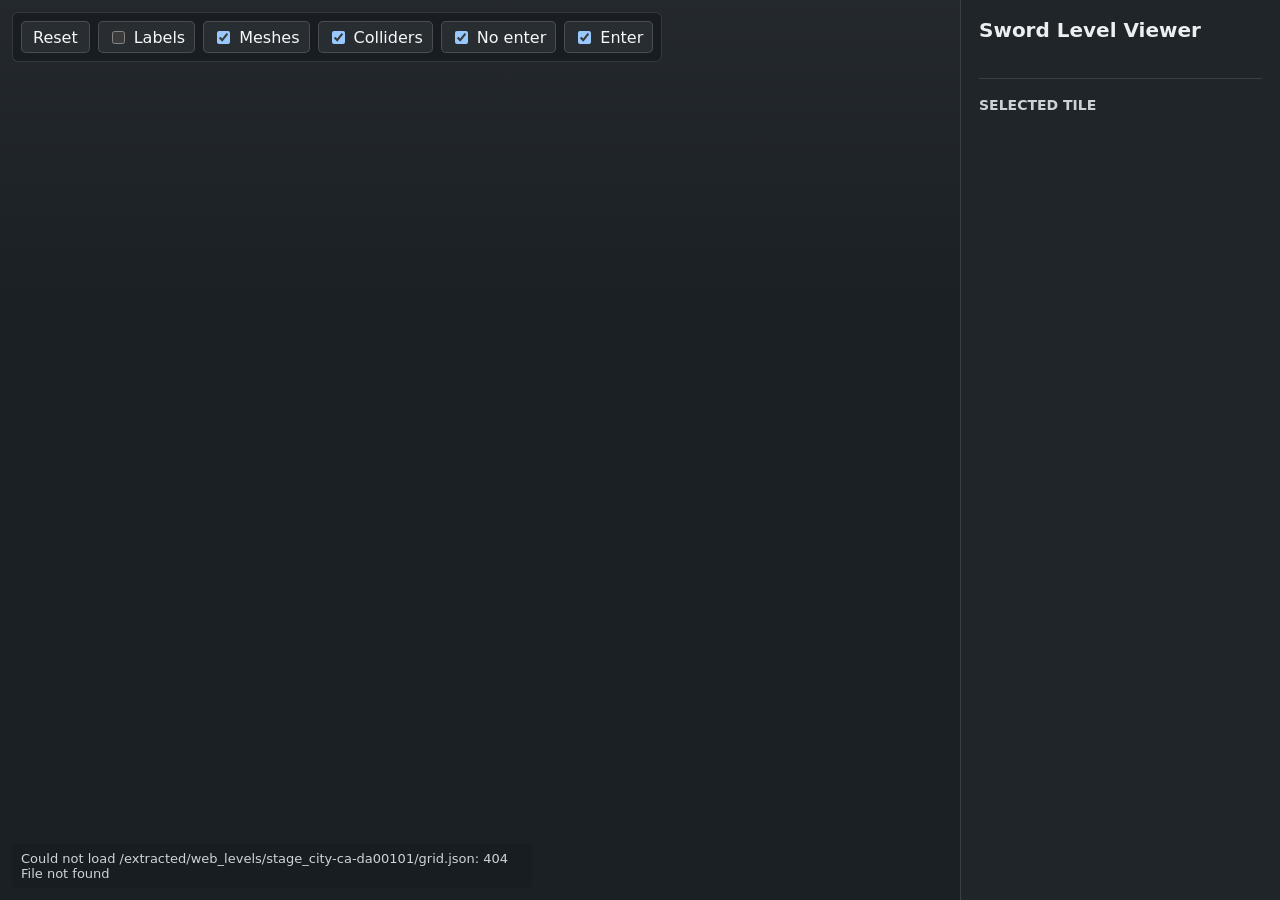
==== web_level_viewer/index.html @ 2bc455e1 "Add web level viewer and export pipeline" ====
<!doctype html>
<html lang="en">
  <head>
    <meta charset="utf-8">
    <meta name="viewport" content="width=device-width, initial-scale=1">
    <title>Sword Level Viewer</title>
    <link rel="stylesheet" href="./styles.css">
  </head>
  <body>
    <main class="app">
      <section class="viewport" aria-label="Level viewport">
        <canvas id="levelCanvas"></canvas>
        <div class="toolbar">
          <button id="resetView" type="button" title="Reset view">Reset</button>
          <label><input id="showLabels" type="checkbox"> Labels</label>
          <label><input id="showMeshes" type="checkbox" checked> Meshes</label>
          <label><input id="showColliders" type="checkbox" checked> Colliders</label>
          <label><input id="showNoEnter" type="checkbox" checked> No enter</label>
          <label><input id="showEnter" type="checkbox" checked> Enter</label>
        </div>
        <div id="status" class="status">Loading</div>
      </section>
      <aside class="inspector">
        <h1>Sword Level Viewer</h1>
        <dl id="summary"></dl>
        <hr>
        <h2>Selected Tile</h2>
        <dl id="selection"></dl>
      </aside>
    </main>
    <script src="./app.js"></script>
  </body>
</html>
---- web_level_viewer/styles.css ----
:root {
  color-scheme: dark;
  font-family: Inter, ui-sans-serif, system-ui, -apple-system, BlinkMacSystemFont, "Segoe UI", sans-serif;
  background: #16191d;
  color: #eceff1;
}

* {
  box-sizing: border-box;
}

html,
body {
  height: 100%;
  margin: 0;
}

button,
input {
  font: inherit;
}

.app {
  display: grid;
  grid-template-columns: minmax(0, 1fr) 320px;
  height: 100%;
  min-height: 100%;
}

.viewport {
  position: relative;
  min-width: 0;
  overflow: hidden;
  background:
    linear-gradient(180deg, rgba(255, 255, 255, 0.04), transparent 34%),
    #1b2025;
}

#levelCanvas {
  display: block;
  width: 100%;
  height: 100%;
  cursor: grab;
}

#levelCanvas.panning {
  cursor: grabbing;
}

#levelCanvas.rotating {
  cursor: ew-resize;
}

.toolbar {
  position: absolute;
  top: 12px;
  left: 12px;
  display: flex;
  align-items: center;
  gap: 8px;
  padding: 8px;
  border: 1px solid rgba(255, 255, 255, 0.12);
  border-radius: 6px;
  background: rgba(24, 28, 33, 0.86);
  backdrop-filter: blur(10px);
}

.toolbar button,
.toolbar label {
  min-height: 32px;
  border: 1px solid rgba(255, 255, 255, 0.16);
  border-radius: 5px;
  background: rgba(255, 255, 255, 0.07);
  color: #f5f7f8;
}

.toolbar button {
  padding: 0 11px;
  cursor: pointer;
}

.toolbar label {
  display: inline-flex;
  align-items: center;
  gap: 6px;
  padding: 0 9px;
  white-space: nowrap;
}

.status {
  position: absolute;
  left: 12px;
  bottom: 12px;
  max-width: min(520px, calc(100% - 24px));
  padding: 7px 9px;
  border-radius: 5px;
  background: rgba(24, 28, 33, 0.86);
  color: #cdd4d8;
  font-size: 13px;
}

.inspector {
  overflow: auto;
  border-left: 1px solid rgba(255, 255, 255, 0.12);
  background: #20252a;
  padding: 18px 18px 24px;
}

.inspector h1 {
  margin: 0 0 18px;
  font-size: 20px;
  font-weight: 650;
}

.inspector h2 {
  margin: 18px 0 12px;
  font-size: 14px;
  color: #cbd3d8;
  text-transform: uppercase;
}

.inspector hr {
  border: 0;
  border-top: 1px solid rgba(255, 255, 255, 0.12);
  margin: 18px 0;
}

dl {
  display: grid;
  grid-template-columns: 96px minmax(0, 1fr);
  gap: 8px 12px;
  margin: 0;
  font-size: 13px;
}

dt {
  color: #9aa6ad;
}

dd {
  min-width: 0;
  margin: 0;
  overflow-wrap: anywhere;
  color: #f0f3f4;
}

@media (max-width: 820px) {
  .app {
    grid-template-columns: 1fr;
    grid-template-rows: minmax(360px, 1fr) auto;
  }

  .inspector {
    max-height: 42vh;
    border-left: 0;
    border-top: 1px solid rgba(255, 255, 255, 0.12);
  }

  .toolbar {
    right: 12px;
    flex-wrap: wrap;
  }
}
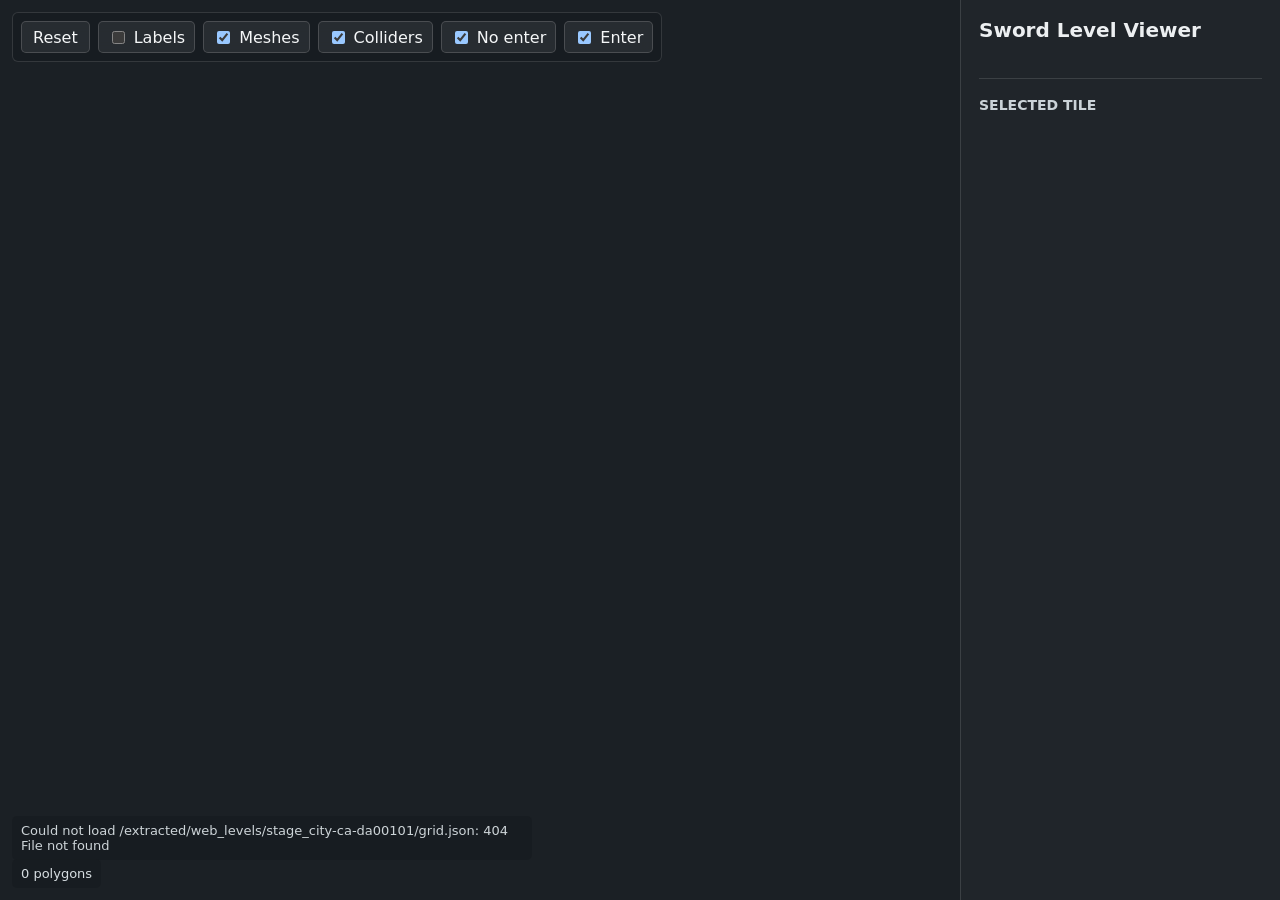
==== commit 10854ec7: "Use Three.js renderer for level viewer" ====
--- a/web_level_viewer/index.html
+++ b/web_level_viewer/index.html
@@ -19,6 +19,7 @@
           <label><input id="showEnter" type="checkbox" checked> Enter</label>
         </div>
         <div id="status" class="status">Loading</div>
+        <div id="renderStats" class="render-stats">0 polygons</div>
       </section>
       <aside class="inspector">
         <h1>Sword Level Viewer</h1>
@@ -28,6 +29,6 @@
         <dl id="selection"></dl>
       </aside>
     </main>
-    <script src="./app.js"></script>
+    <script type="module" src="./app.js"></script>
   </body>
 </html>
--- a/web_level_viewer/styles.css
+++ b/web_level_viewer/styles.css
@@ -48,7 +48,7 @@
 }
 
 #levelCanvas.rotating {
-  cursor: ew-resize;
+  cursor: move;
 }
 
 .toolbar {
@@ -90,13 +90,25 @@
 .status {
   position: absolute;
   left: 12px;
-  bottom: 12px;
+  bottom: 40px;
   max-width: min(520px, calc(100% - 24px));
   padding: 7px 9px;
   border-radius: 5px;
   background: rgba(24, 28, 33, 0.86);
   color: #cdd4d8;
   font-size: 13px;
+}
+
+.render-stats {
+  position: absolute;
+  left: 12px;
+  bottom: 12px;
+  padding: 7px 9px;
+  border-radius: 5px;
+  background: rgba(24, 28, 33, 0.86);
+  color: #d7dee2;
+  font-size: 13px;
+  font-variant-numeric: tabular-nums;
 }
 
 .inspector {
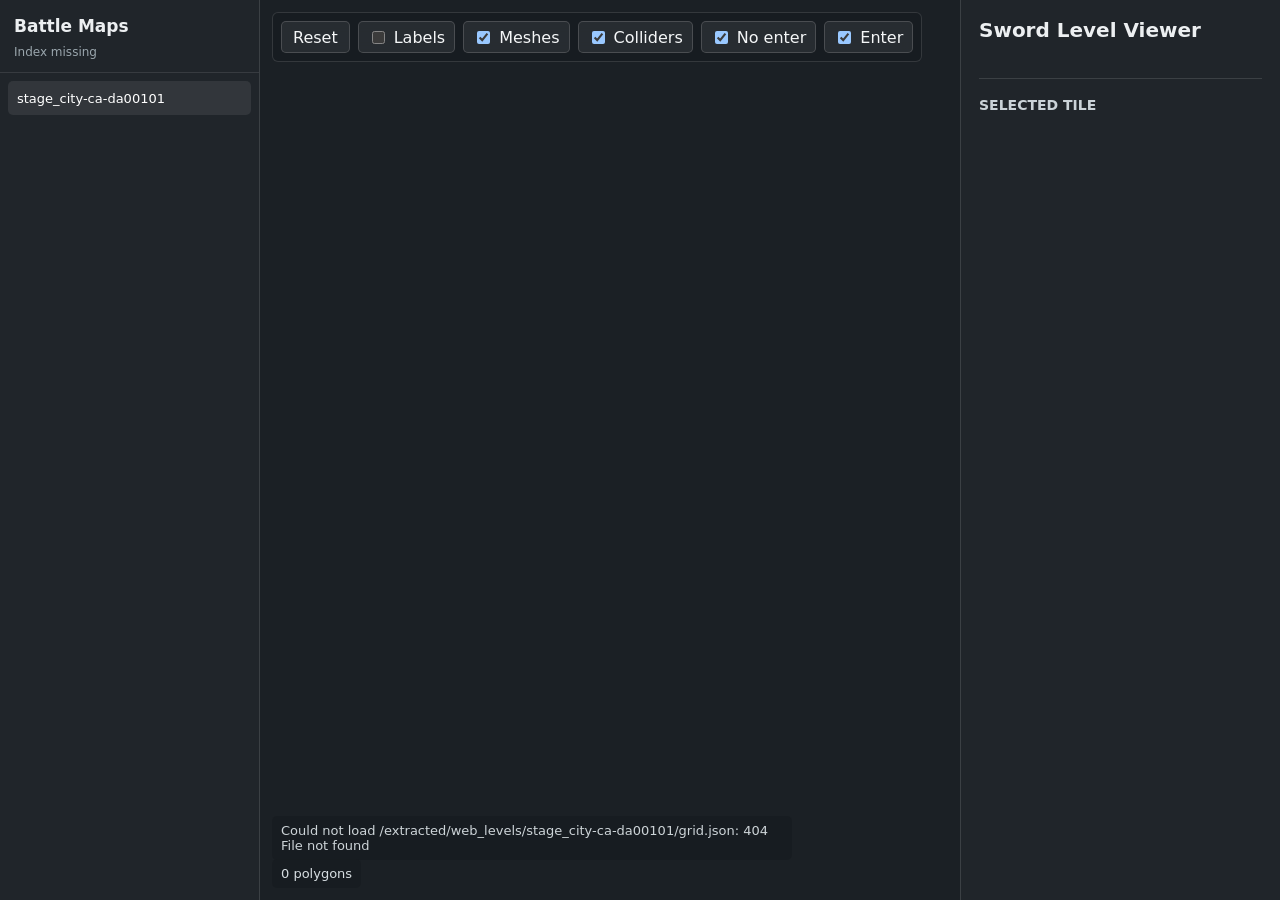
==== commit 26238a96: "Add level index export and battle map sidebar to web viewer - Add export_level_index.py: scans battl" ====
--- a/web_level_viewer/index.html
+++ b/web_level_viewer/index.html
@@ -8,6 +8,13 @@
   </head>
   <body>
     <main class="app">
+      <aside class="level-menu">
+        <div class="level-menu__header">
+          <h1>Battle Maps</h1>
+          <span id="levelCount">Loading</span>
+        </div>
+        <div id="levelList" class="level-list"></div>
+      </aside>
       <section class="viewport" aria-label="Level viewport">
         <canvas id="levelCanvas"></canvas>
         <div class="toolbar">
--- a/web_level_viewer/styles.css
+++ b/web_level_viewer/styles.css
@@ -22,9 +22,70 @@
 
 .app {
   display: grid;
-  grid-template-columns: minmax(0, 1fr) 320px;
+  grid-template-columns: 260px minmax(0, 1fr) 320px;
   height: 100%;
   min-height: 100%;
+}
+
+.level-menu {
+  min-width: 0;
+  overflow: hidden;
+  display: flex;
+  flex-direction: column;
+  border-right: 1px solid rgba(255, 255, 255, 0.12);
+  background: #20252a;
+}
+
+.level-menu__header {
+  padding: 16px 14px 12px;
+  border-bottom: 1px solid rgba(255, 255, 255, 0.1);
+}
+
+.level-menu__header h1 {
+  margin: 0 0 5px;
+  font-size: 17px;
+  font-weight: 650;
+}
+
+.level-menu__header span {
+  color: #9aa6ad;
+  font-size: 12px;
+}
+
+.level-list {
+  overflow: auto;
+  padding: 8px;
+}
+
+.level-item {
+  width: 100%;
+  min-height: 34px;
+  display: block;
+  padding: 7px 9px;
+  border: 0;
+  border-radius: 5px;
+  background: transparent;
+  color: #dbe2e6;
+  text-align: left;
+  font-size: 13px;
+  overflow: hidden;
+  text-overflow: ellipsis;
+  white-space: nowrap;
+}
+
+.level-item.is-extracted {
+  cursor: pointer;
+}
+
+.level-item.is-extracted:hover,
+.level-item.is-active {
+  background: rgba(255, 255, 255, 0.08);
+  color: #ffffff;
+}
+
+.level-item.is-missing {
+  color: #667179;
+  cursor: not-allowed;
 }
 
 .viewport {
@@ -159,7 +220,13 @@
 @media (max-width: 820px) {
   .app {
     grid-template-columns: 1fr;
-    grid-template-rows: minmax(360px, 1fr) auto;
+    grid-template-rows: auto minmax(360px, 1fr) auto;
+  }
+
+  .level-menu {
+    max-height: 220px;
+    border-right: 0;
+    border-bottom: 1px solid rgba(255, 255, 255, 0.12);
   }
 
   .inspector {
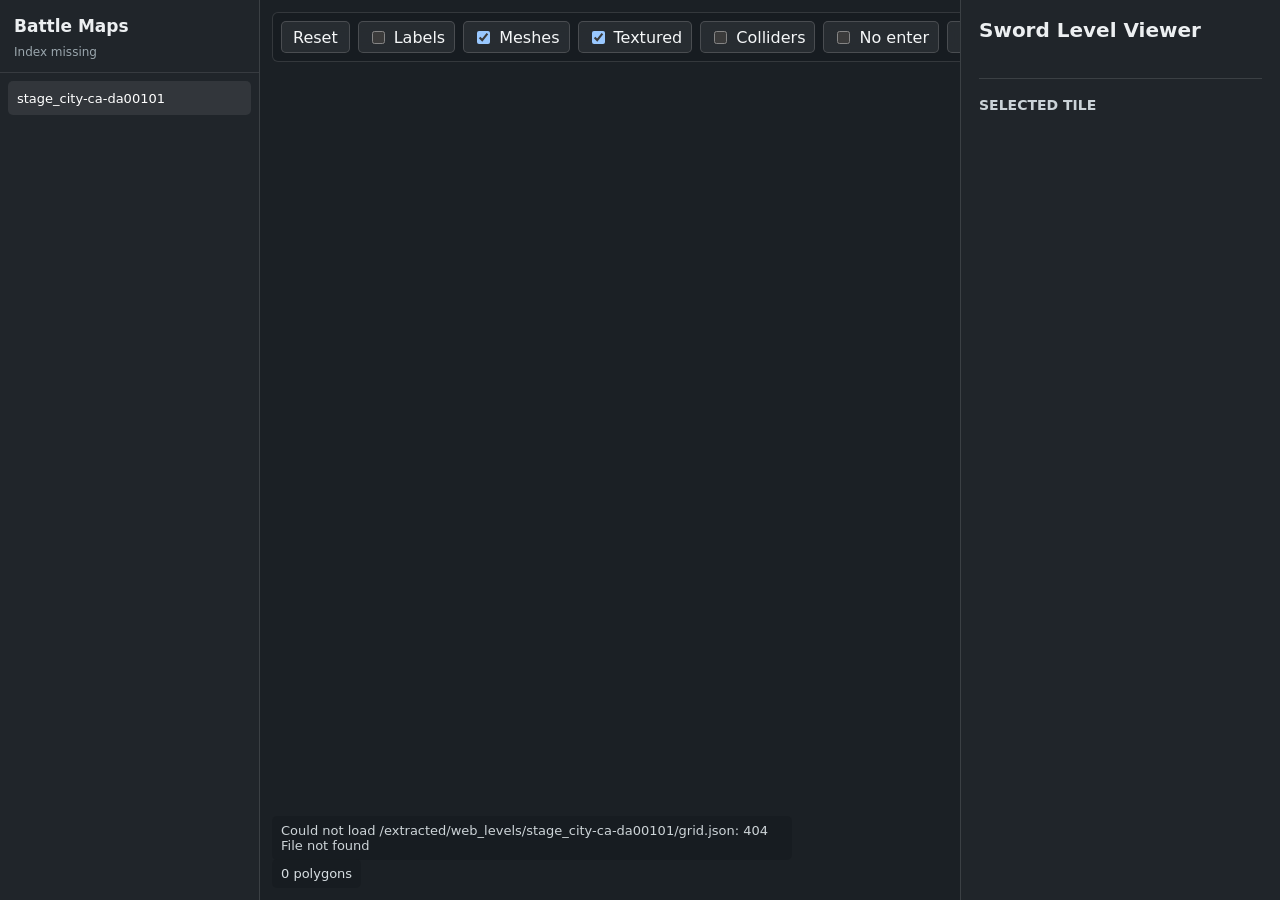
==== commit a33e9b0c: "Add in-browser extraction: server.py, extract modal, sorted sidebar - server.py: dev server replacin" ====
--- a/web_level_viewer/index.html
+++ b/web_level_viewer/index.html
@@ -21,9 +21,10 @@
           <button id="resetView" type="button" title="Reset view">Reset</button>
           <label><input id="showLabels" type="checkbox"> Labels</label>
           <label><input id="showMeshes" type="checkbox" checked> Meshes</label>
-          <label><input id="showColliders" type="checkbox" checked> Colliders</label>
-          <label><input id="showNoEnter" type="checkbox" checked> No enter</label>
-          <label><input id="showEnter" type="checkbox" checked> Enter</label>
+          <label><input id="showTextured" type="checkbox" checked> Textured</label>
+          <label><input id="showColliders" type="checkbox"> Colliders</label>
+          <label><input id="showNoEnter" type="checkbox"> No enter</label>
+          <label><input id="showEnter" type="checkbox"> Enter</label>
         </div>
         <div id="status" class="status">Loading</div>
         <div id="renderStats" class="render-stats">0 polygons</div>
@@ -36,6 +37,18 @@
         <dl id="selection"></dl>
       </aside>
     </main>
+    <div id="extractModal" class="modal-overlay" hidden>
+      <div class="modal">
+        <div class="modal-header">
+          <h2>Extracting <code id="extractModalMap"></code></h2>
+        </div>
+        <div id="extractLog" class="extract-log"></div>
+        <div class="modal-footer">
+          <span id="extractModalStatus" class="modal-status">Running…</span>
+          <button id="extractClose" type="button" class="modal-close-btn" disabled>Close</button>
+        </div>
+      </div>
+    </div>
     <script type="module" src="./app.js"></script>
   </body>
 </html>
--- a/web_level_viewer/styles.css
+++ b/web_level_viewer/styles.css
@@ -88,6 +88,152 @@
   cursor: not-allowed;
 }
 
+.level-list-sep {
+  padding: 10px 9px 4px;
+  font-size: 11px;
+  color: #4a5560;
+  text-transform: uppercase;
+  letter-spacing: 0.05em;
+}
+
+.level-item--unextracted {
+  display: flex;
+  align-items: center;
+  gap: 6px;
+  padding: 4px 9px;
+  min-height: 34px;
+  border-radius: 5px;
+}
+
+.level-item--unextracted:hover {
+  background: rgba(255, 255, 255, 0.04);
+}
+
+.level-item__name {
+  flex: 1;
+  min-width: 0;
+  font-size: 13px;
+  color: #4e5a62;
+  overflow: hidden;
+  text-overflow: ellipsis;
+  white-space: nowrap;
+}
+
+.level-extract-btn {
+  flex-shrink: 0;
+  padding: 3px 8px;
+  font-size: 11px;
+  border: 1px solid rgba(255, 255, 255, 0.13);
+  border-radius: 4px;
+  background: rgba(255, 255, 255, 0.05);
+  color: #8096a0;
+  cursor: pointer;
+}
+
+.level-extract-btn:hover {
+  background: rgba(255, 255, 255, 0.11);
+  color: #dce7eb;
+  border-color: rgba(255, 255, 255, 0.22);
+}
+
+/* ── Modal ────────────────────────────────── */
+
+.modal-overlay {
+  position: fixed;
+  inset: 0;
+  background: rgba(0, 0, 0, 0.65);
+  display: flex;
+  align-items: center;
+  justify-content: center;
+  z-index: 100;
+}
+
+.modal-overlay[hidden] {
+  display: none;
+}
+
+.modal {
+  background: #20252a;
+  border: 1px solid rgba(255, 255, 255, 0.14);
+  border-radius: 8px;
+  width: 580px;
+  max-width: calc(100vw - 32px);
+  display: flex;
+  flex-direction: column;
+  overflow: hidden;
+}
+
+.modal-header {
+  padding: 16px 18px 12px;
+  border-bottom: 1px solid rgba(255, 255, 255, 0.1);
+}
+
+.modal-header h2 {
+  margin: 0;
+  font-size: 15px;
+  font-weight: 600;
+}
+
+.modal-header h2 code {
+  font-family: ui-monospace, "Cascadia Code", monospace;
+  font-size: 13px;
+  color: #9ad6be;
+}
+
+.extract-log {
+  overflow-y: auto;
+  padding: 10px 14px;
+  font-family: ui-monospace, "Cascadia Code", monospace;
+  font-size: 12px;
+  line-height: 1.55;
+  background: #161b1f;
+  min-height: 180px;
+  max-height: 380px;
+}
+
+.log-line {
+  color: #bcc8ce;
+  white-space: pre-wrap;
+  word-break: break-all;
+}
+
+.log-error {
+  color: #e07575;
+}
+
+.modal-footer {
+  padding: 12px 18px;
+  border-top: 1px solid rgba(255, 255, 255, 0.1);
+  display: flex;
+  align-items: center;
+  justify-content: space-between;
+  gap: 12px;
+}
+
+.modal-status {
+  font-size: 13px;
+  color: #9aa6ad;
+}
+
+.modal-close-btn {
+  padding: 6px 18px;
+  border: 1px solid rgba(255, 255, 255, 0.16);
+  border-radius: 5px;
+  background: rgba(255, 255, 255, 0.07);
+  color: #f5f7f8;
+  cursor: pointer;
+  font-size: 13px;
+}
+
+.modal-close-btn:not(:disabled):hover {
+  background: rgba(255, 255, 255, 0.13);
+}
+
+.modal-close-btn:disabled {
+  opacity: 0.38;
+  cursor: not-allowed;
+}
+
 .viewport {
   position: relative;
   min-width: 0;
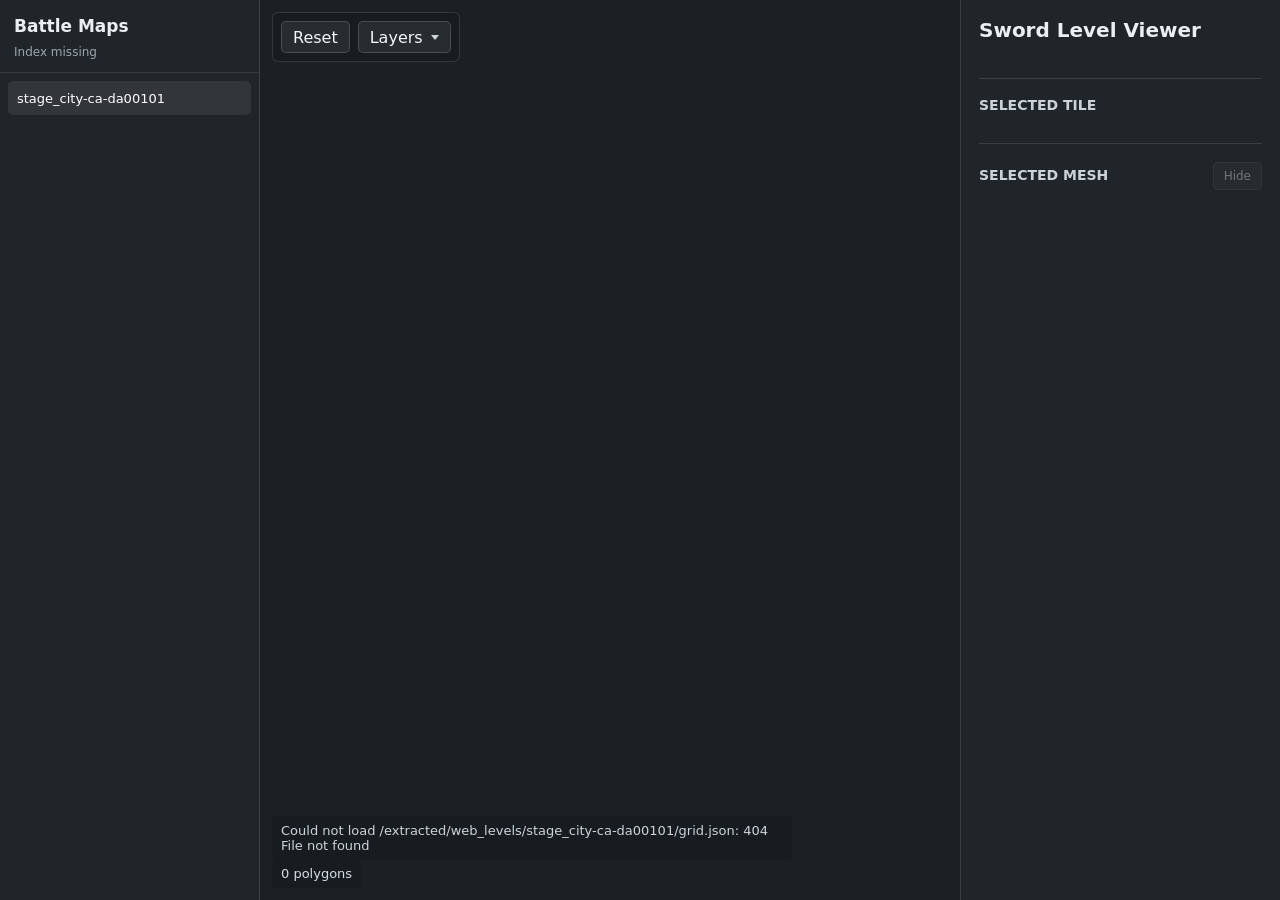
==== commit 20379248: "Improve web level mesh texture debugging" ====
--- a/web_level_viewer/index.html
+++ b/web_level_viewer/index.html
@@ -19,15 +19,22 @@
         <canvas id="levelCanvas"></canvas>
         <div class="toolbar">
           <button id="resetView" type="button" title="Reset view">Reset</button>
-          <label><input id="showLabels" type="checkbox"> Labels</label>
-          <label><input id="showMeshes" type="checkbox" checked> Meshes</label>
-          <label><input id="showTextured" type="checkbox" checked> Textured</label>
-          <label><input id="showColliders" type="checkbox"> Colliders</label>
-          <label><input id="showNoEnter" type="checkbox"> No enter</label>
-          <label><input id="showEnter" type="checkbox"> Enter</label>
+          <details id="layerMenu" class="layer-menu">
+            <summary>Layers</summary>
+            <div class="layer-menu__content">
+              <label><input id="showLabels" type="checkbox"> Labels</label>
+              <label><input id="showMeshes" type="checkbox" checked> Meshes</label>
+              <label><input id="showTextured" type="checkbox" checked> Textured</label>
+              <label><input id="showColliders" type="checkbox"> Colliders</label>
+              <label><input id="showNoEnter" type="checkbox"> No enter</label>
+              <label><input id="showEnter" type="checkbox"> Enter</label>
+            </div>
+          </details>
+          <button id="showAllMeshes" type="button" class="show-all-meshes" hidden>Show all meshes</button>
         </div>
         <div id="status" class="status">Loading</div>
         <div id="renderStats" class="render-stats">0 polygons</div>
+        <div id="meshTooltip" class="mesh-tooltip" hidden></div>
       </section>
       <aside class="inspector">
         <h1>Sword Level Viewer</h1>
@@ -35,6 +42,13 @@
         <hr>
         <h2>Selected Tile</h2>
         <dl id="selection"></dl>
+        <hr>
+        <div class="inspector-section-header">
+          <h2>Selected Mesh</h2>
+          <button id="hideSelectedMesh" type="button" class="inspector-action" disabled>Hide</button>
+        </div>
+        <dl id="meshSelection"></dl>
+        <div id="meshMaterials" class="mesh-materials"></div>
       </aside>
     </main>
     <div id="extractModal" class="modal-overlay" hidden>
--- a/web_level_viewer/styles.css
+++ b/web_level_viewer/styles.css
@@ -273,7 +273,7 @@
 }
 
 .toolbar button,
-.toolbar label {
+.layer-menu summary {
   min-height: 32px;
   border: 1px solid rgba(255, 255, 255, 0.16);
   border-radius: 5px;
@@ -281,17 +281,72 @@
   color: #f5f7f8;
 }
 
-.toolbar button {
+.toolbar button,
+.layer-menu summary {
   padding: 0 11px;
   cursor: pointer;
 }
 
-.toolbar label {
+.layer-menu {
+  position: relative;
+}
+
+.layer-menu summary {
   display: inline-flex;
   align-items: center;
+  list-style: none;
+}
+
+.layer-menu summary::-webkit-details-marker {
+  display: none;
+}
+
+.layer-menu summary::after {
+  content: "";
+  width: 0;
+  height: 0;
+  margin-left: 8px;
+  border-left: 4px solid transparent;
+  border-right: 4px solid transparent;
+  border-top: 5px solid #cfd6da;
+}
+
+.layer-menu[open] summary::after {
+  transform: rotate(180deg);
+}
+
+.layer-menu__content {
+  position: absolute;
+  top: calc(100% + 6px);
+  left: 0;
+  min-width: 170px;
+  padding: 6px;
+  border: 1px solid rgba(255, 255, 255, 0.14);
+  border-radius: 6px;
+  background: rgba(24, 28, 33, 0.96);
+  box-shadow: 0 12px 28px rgba(0, 0, 0, 0.28);
+}
+
+.layer-menu__content label {
+  display: inline-flex;
+  align-items: center;
   gap: 6px;
-  padding: 0 9px;
+  width: 100%;
+  min-height: 30px;
+  padding: 0 7px;
+  border-radius: 4px;
+  color: #edf3f5;
   white-space: nowrap;
+}
+
+.layer-menu__content label:hover {
+  background: rgba(255, 255, 255, 0.07);
+}
+
+.show-all-meshes {
+  color: #d9f2e7;
+  border-color: rgba(111, 201, 160, 0.42);
+  background: rgba(61, 128, 96, 0.28);
 }
 
 .status {
@@ -318,6 +373,32 @@
   font-variant-numeric: tabular-nums;
 }
 
+.mesh-tooltip {
+  position: absolute;
+  z-index: 5;
+  max-width: 320px;
+  padding: 7px 9px;
+  border: 1px solid rgba(255, 255, 255, 0.14);
+  border-radius: 5px;
+  background: rgba(18, 22, 26, 0.92);
+  color: #edf3f5;
+  font-size: 12px;
+  line-height: 1.35;
+  pointer-events: none;
+  box-shadow: 0 8px 24px rgba(0, 0, 0, 0.24);
+}
+
+.mesh-tooltip__name {
+  font-weight: 650;
+}
+
+.mesh-tooltip__meta {
+  margin-top: 3px;
+  color: #9fb0b8;
+  font-family: ui-monospace, "Cascadia Code", monospace;
+  overflow-wrap: anywhere;
+}
+
 .inspector {
   overflow: auto;
   border-left: 1px solid rgba(255, 255, 255, 0.12);
@@ -363,6 +444,58 @@
   color: #f0f3f4;
 }
 
+.inspector-section-header {
+  display: flex;
+  align-items: center;
+  justify-content: space-between;
+  gap: 12px;
+}
+
+.inspector-section-header h2 {
+  margin: 0 0 12px;
+}
+
+.inspector-action {
+  min-height: 28px;
+  margin-bottom: 10px;
+  padding: 0 10px;
+  border: 1px solid rgba(255, 255, 255, 0.16);
+  border-radius: 5px;
+  background: rgba(255, 255, 255, 0.07);
+  color: #f5f7f8;
+  cursor: pointer;
+  font-size: 12px;
+}
+
+.inspector-action:disabled {
+  opacity: 0.38;
+  cursor: not-allowed;
+}
+
+.mesh-materials {
+  margin-top: 12px;
+}
+
+.mesh-material-slot {
+  padding: 8px 0;
+  border-top: 1px solid rgba(255, 255, 255, 0.09);
+  font-size: 12px;
+}
+
+.mesh-material-slot__title {
+  color: #f0f3f4;
+  font-weight: 650;
+}
+
+.mesh-material-slot__meta {
+  margin-top: 4px;
+  color: #a8b5bc;
+  font-family: ui-monospace, "Cascadia Code", monospace;
+  line-height: 1.45;
+  white-space: pre-wrap;
+  overflow-wrap: anywhere;
+}
+
 @media (max-width: 820px) {
   .app {
     grid-template-columns: 1fr;
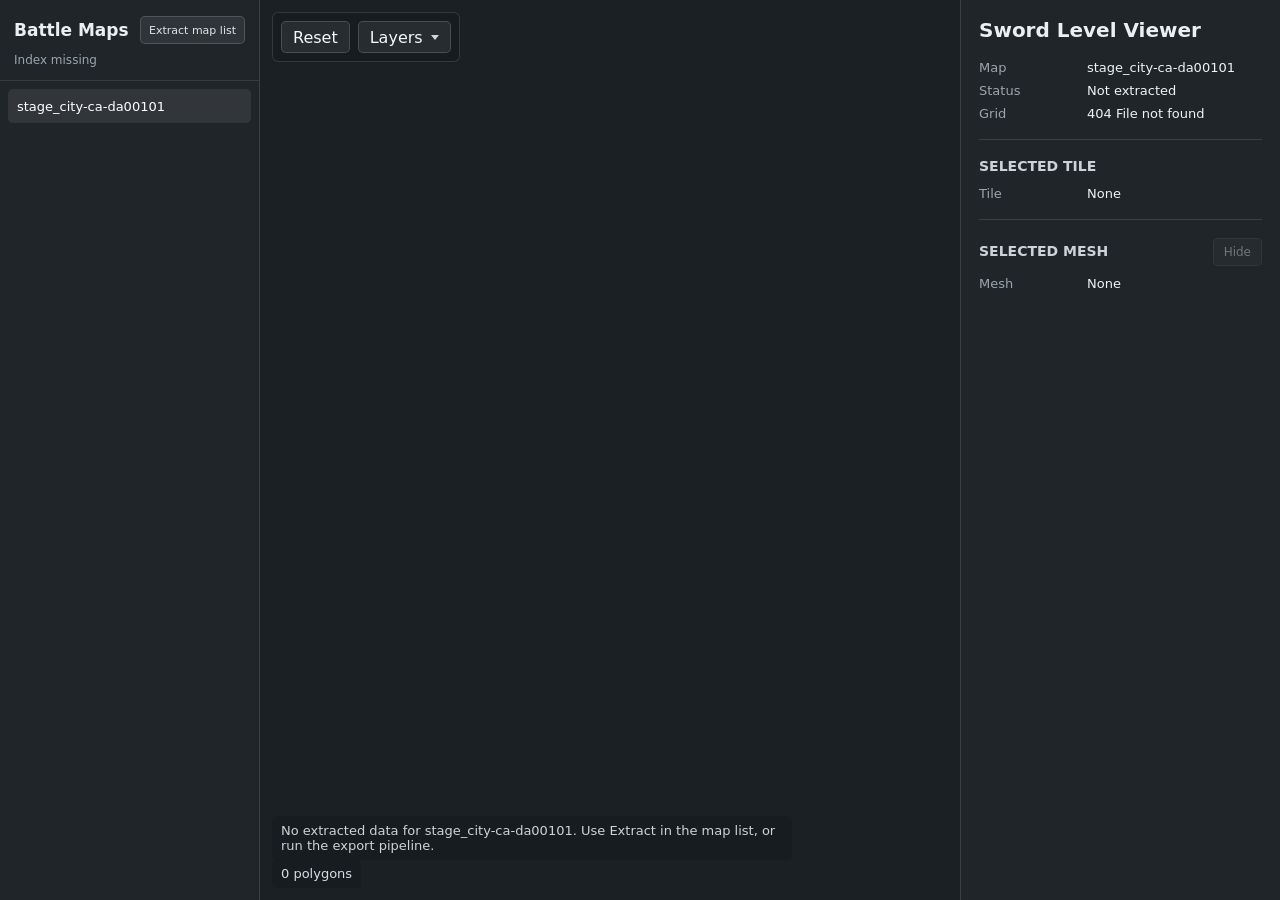
==== commit e3b16e8f: "Improve level viewer startup and camera defaults" ====
--- a/web_level_viewer/index.html
+++ b/web_level_viewer/index.html
@@ -10,7 +10,10 @@
     <main class="app">
       <aside class="level-menu">
         <div class="level-menu__header">
-          <h1>Battle Maps</h1>
+          <div class="level-menu__title-row">
+            <h1>Battle Maps</h1>
+            <button id="refreshLevelIndex" type="button" class="level-index-btn">Extract map list</button>
+          </div>
           <span id="levelCount">Loading</span>
         </div>
         <div id="levelList" class="level-list"></div>
--- a/web_level_viewer/styles.css
+++ b/web_level_viewer/styles.css
@@ -41,8 +41,16 @@
   border-bottom: 1px solid rgba(255, 255, 255, 0.1);
 }
 
+.level-menu__title-row {
+  display: flex;
+  align-items: center;
+  justify-content: space-between;
+  gap: 10px;
+  margin-bottom: 5px;
+}
+
 .level-menu__header h1 {
-  margin: 0 0 5px;
+  margin: 0;
   font-size: 17px;
   font-weight: 650;
 }
@@ -50,6 +58,27 @@
 .level-menu__header span {
   color: #9aa6ad;
   font-size: 12px;
+}
+
+.level-index-btn {
+  flex-shrink: 0;
+  min-height: 28px;
+  padding: 0 8px;
+  border: 1px solid rgba(255, 255, 255, 0.16);
+  border-radius: 5px;
+  background: rgba(255, 255, 255, 0.07);
+  color: #dbe6ea;
+  cursor: pointer;
+  font-size: 11px;
+}
+
+.level-index-btn:hover:not(:disabled) {
+  background: rgba(255, 255, 255, 0.12);
+}
+
+.level-index-btn:disabled {
+  opacity: 0.45;
+  cursor: progress;
 }
 
 .level-list {
